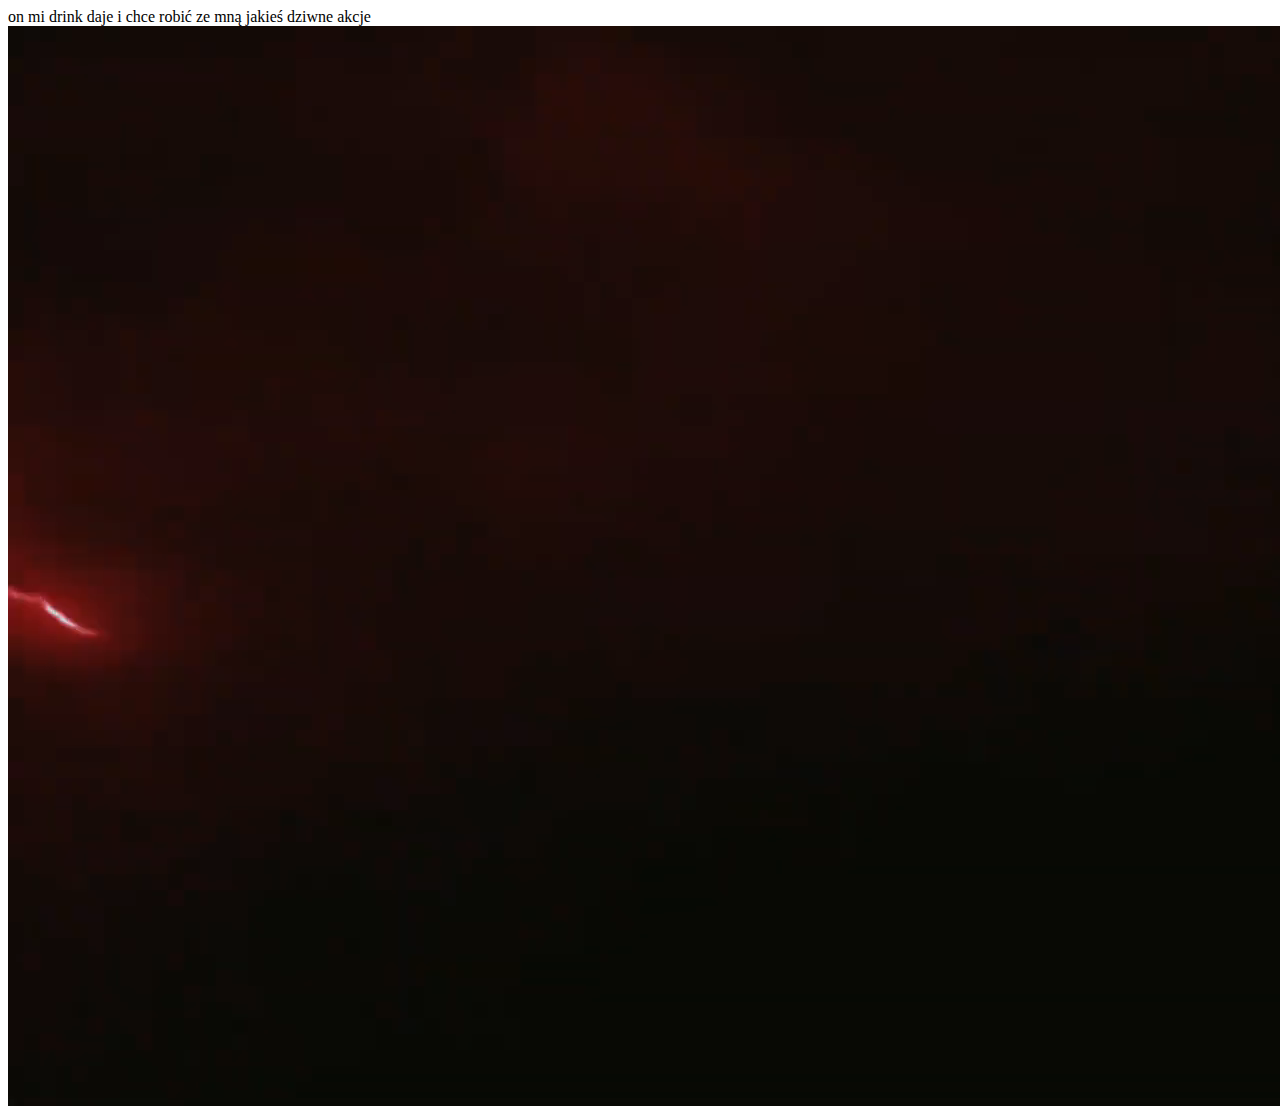
==== index.html @ dd0bfc88 "dziwne akcjce v3" ====
<!DOCTYPE html>
<html lang="pl">
<head>
	<meta charset="UTF-8">
	<meta http-equiv="X-UA-Compatible" content="IE=edge">
	<meta name="viewport" content="width=device-width, initial-scale=1.0">
	<title>Ile ty masz lat 17?</title>
</head>




<body>
	<div class="porki">on mi drink daje i chce robić ze mną jakieś dziwne akcje</div>

	
	<!-- The video -->
<video autoplay muted loop id="myVideo">
	<source src="img/backgraound.mp4" type="video/mp4">
  </video>
  
	
  </div>


</body>



</html>
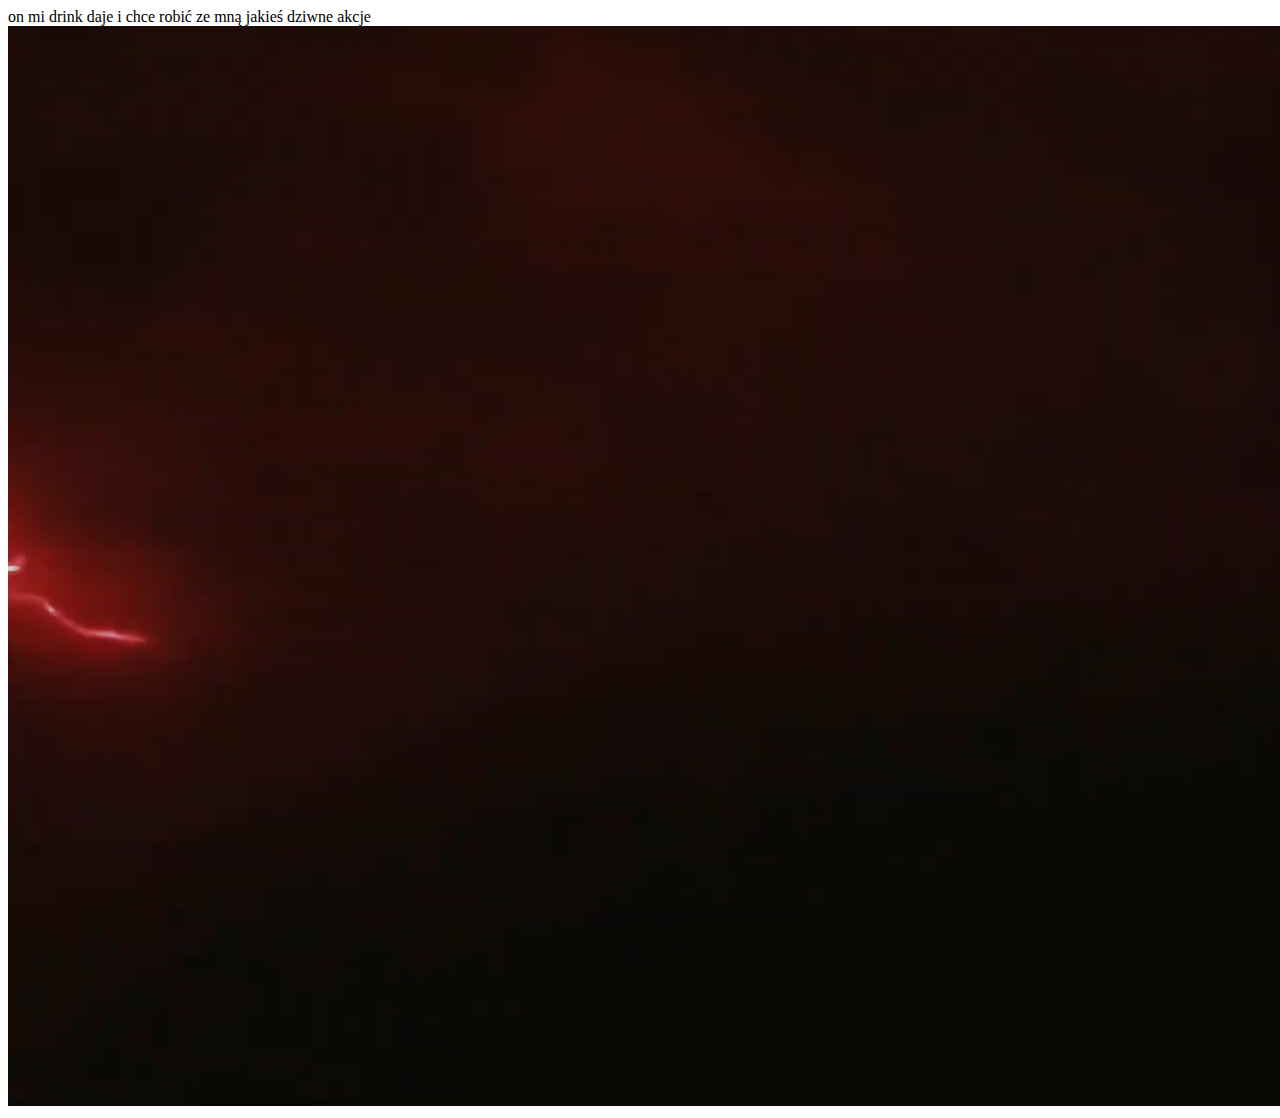
==== commit 1507551f: "dziwne akcjce v3" ====
--- a/index.html
+++ b/index.html
@@ -10,12 +10,8 @@
 
 
 
-
 <body>
 	<div class="porki">on mi drink daje i chce robić ze mną jakieś dziwne akcje</div>
-
-	
-	<!-- The video -->
 <video autoplay muted loop id="myVideo">
 	<source src="img/backgraound.mp4" type="video/mp4">
   </video>
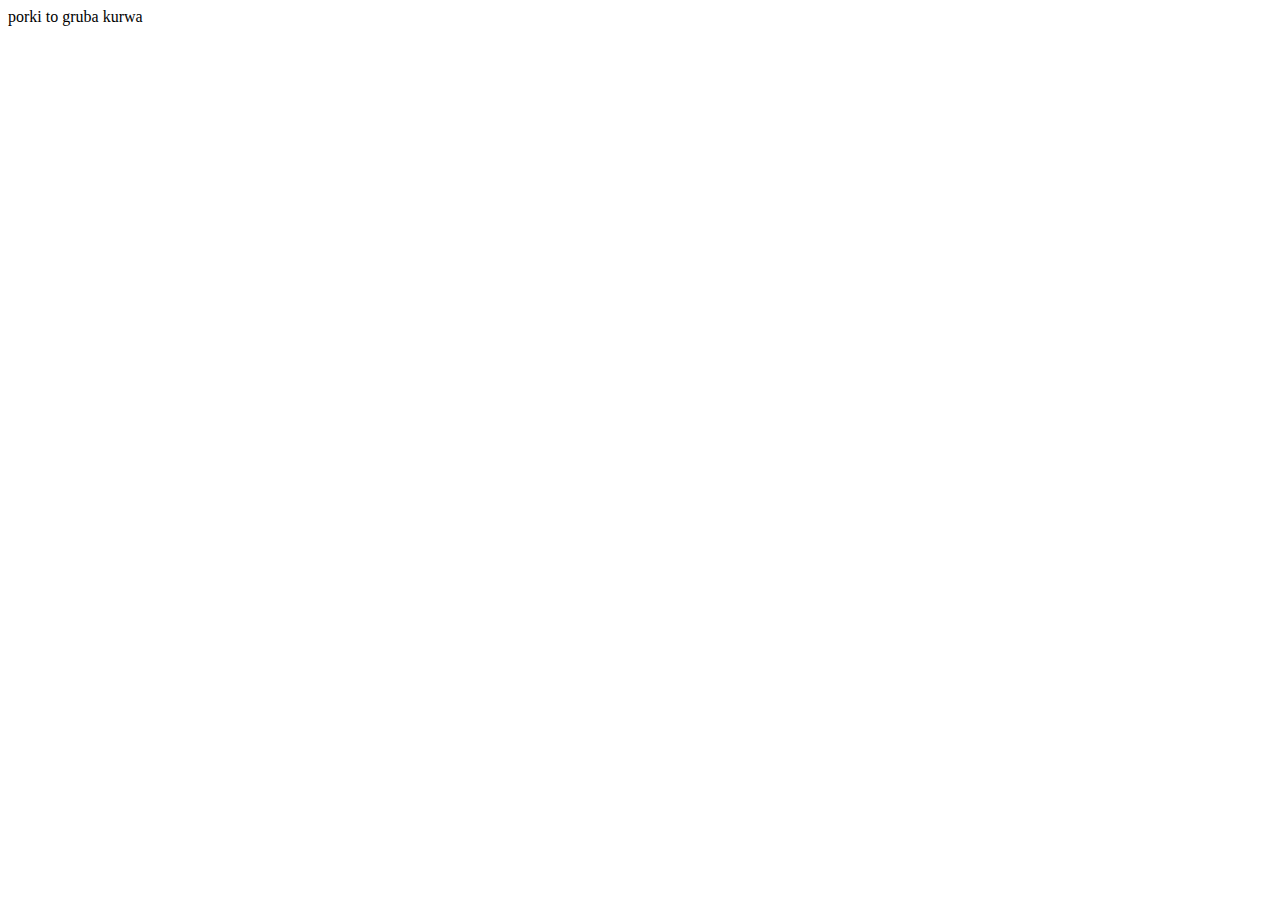
==== commit a1159078: "lol" ====
--- a/index.html
+++ b/index.html
@@ -8,10 +8,9 @@
 	<title>Ile ty masz lat 17?</title>
 </head>
 
-
-
+porki to gruba kurwa
 <body>
-	<div class="porki">on mi drink daje i chce robić ze mną jakieś dziwne akcje</div>
+	<div class="porki"></div>
 <video autoplay muted loop id="myVideo">
 	<source src="img/backgraound.mp4" type="video/mp4">
   </video>
@@ -24,4 +23,5 @@
 
 
 
+
 </html>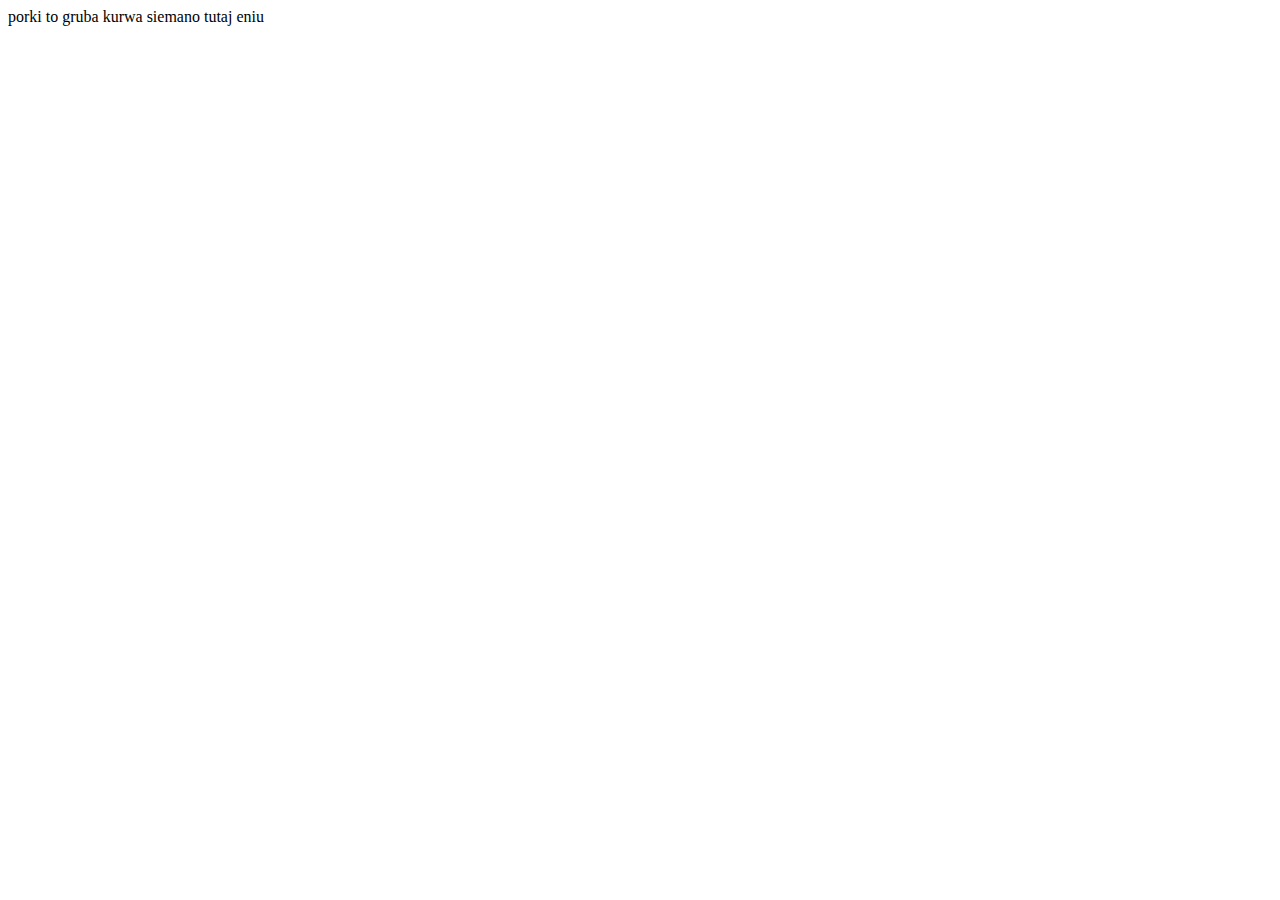
==== commit 21ba4fdb: "chuj" ====
--- a/index.html
+++ b/index.html
@@ -5,10 +5,12 @@
 	<meta charset="UTF-8">
 	<meta http-equiv="X-UA-Compatible" content="IE=edge">
 	<meta name="viewport" content="width=device-width, initial-scale=1.0">
-	<title>Ile ty masz lat 17?</title>
+	<title>Jaki rozmiar stanika nosi porki?</title>
 </head>
 
 porki to gruba kurwa
+
+siemano tutaj eniu 
 <body>
 	<div class="porki"></div>
 <video autoplay muted loop id="myVideo">
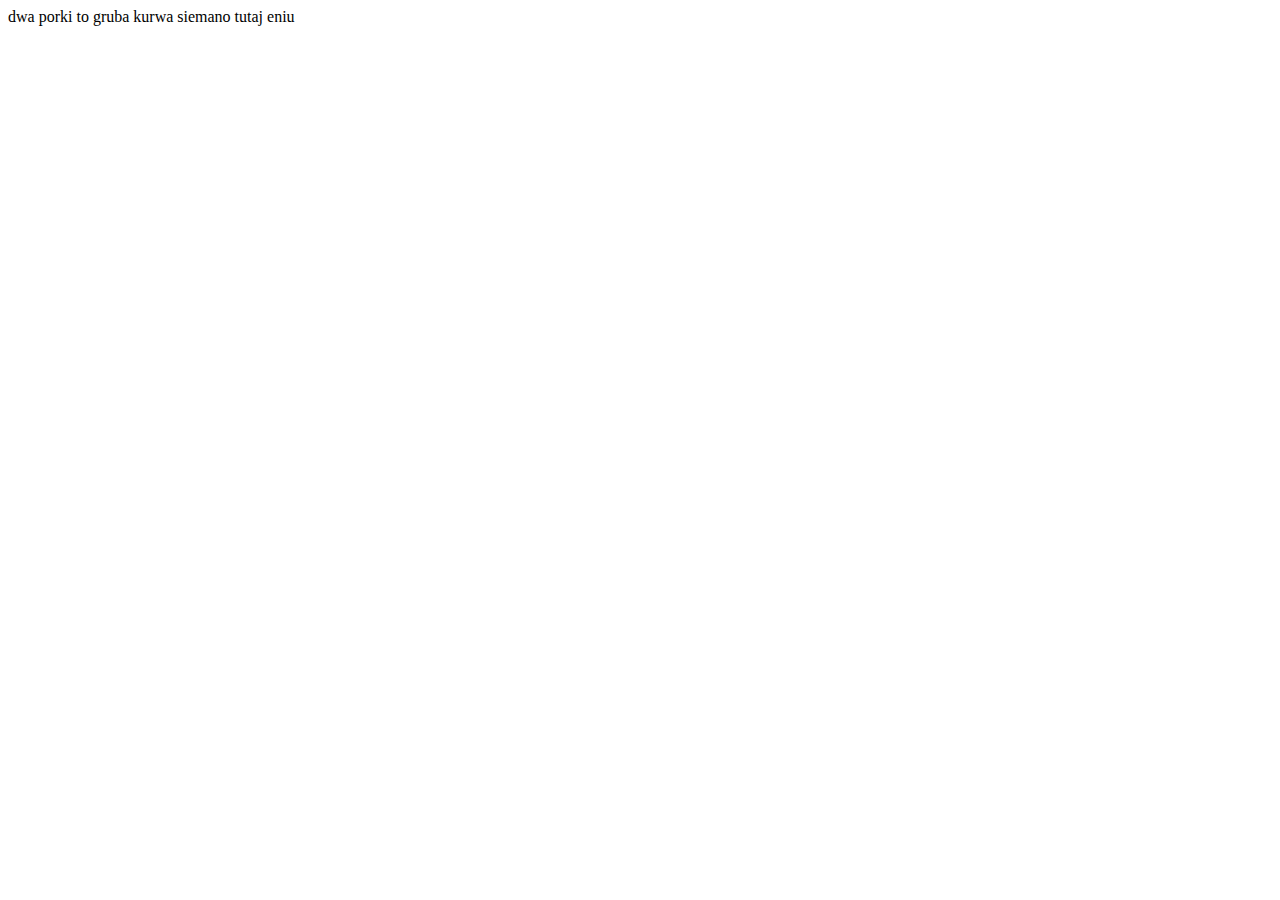
==== commit 097d456b: "Update index.html" ====
--- a/index.html
+++ b/index.html
@@ -7,7 +7,7 @@
 	<meta name="viewport" content="width=device-width, initial-scale=1.0">
 	<title>Jaki rozmiar stanika nosi porki?</title>
 </head>
-
+dwa
 porki to gruba kurwa
 
 siemano tutaj eniu 
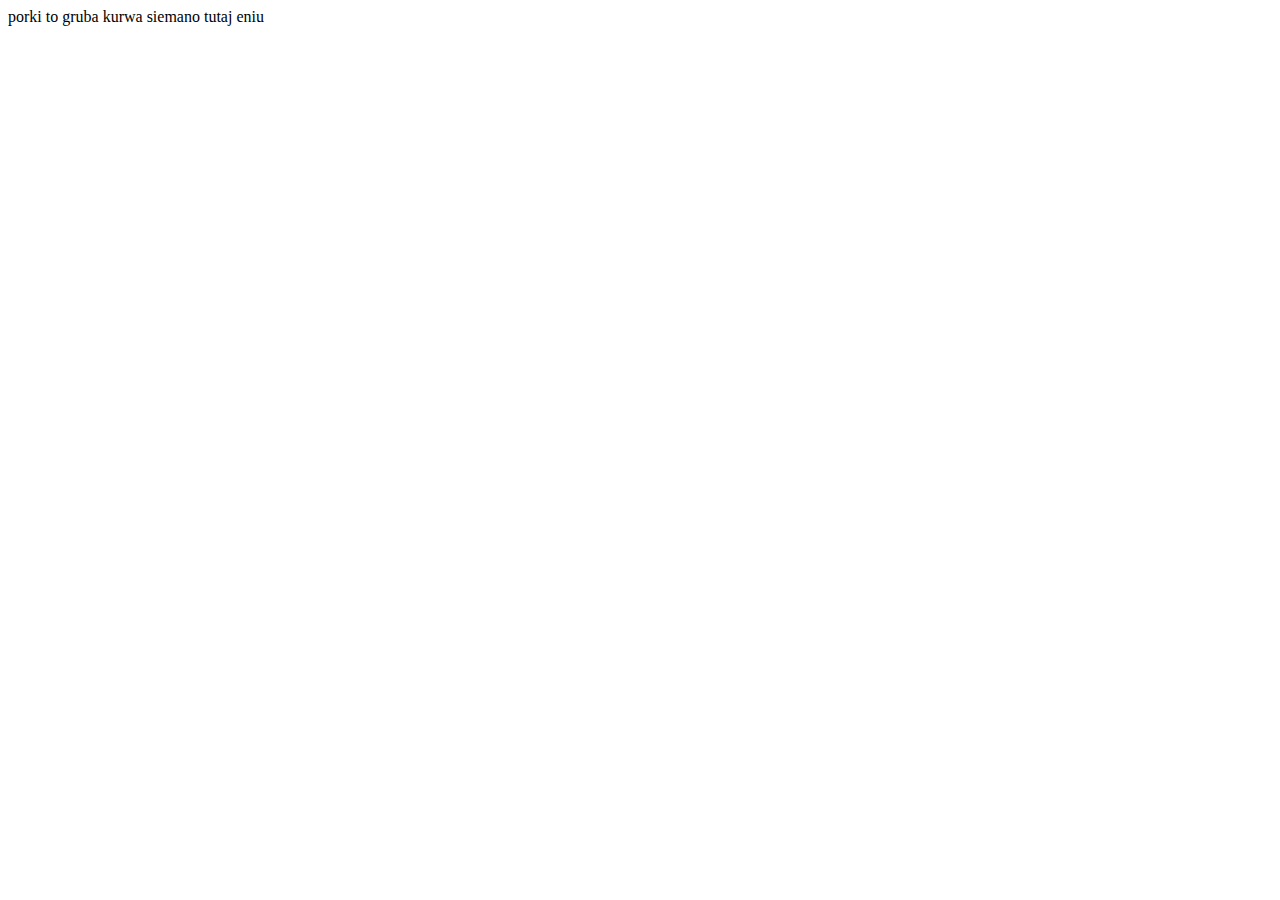
==== commit 430ff213: "tak test v2" ====
--- a/index.html
+++ b/index.html
@@ -7,7 +7,7 @@
 	<meta name="viewport" content="width=device-width, initial-scale=1.0">
 	<title>Jaki rozmiar stanika nosi porki?</title>
 </head>
-dwa
+
 porki to gruba kurwa
 
 siemano tutaj eniu 
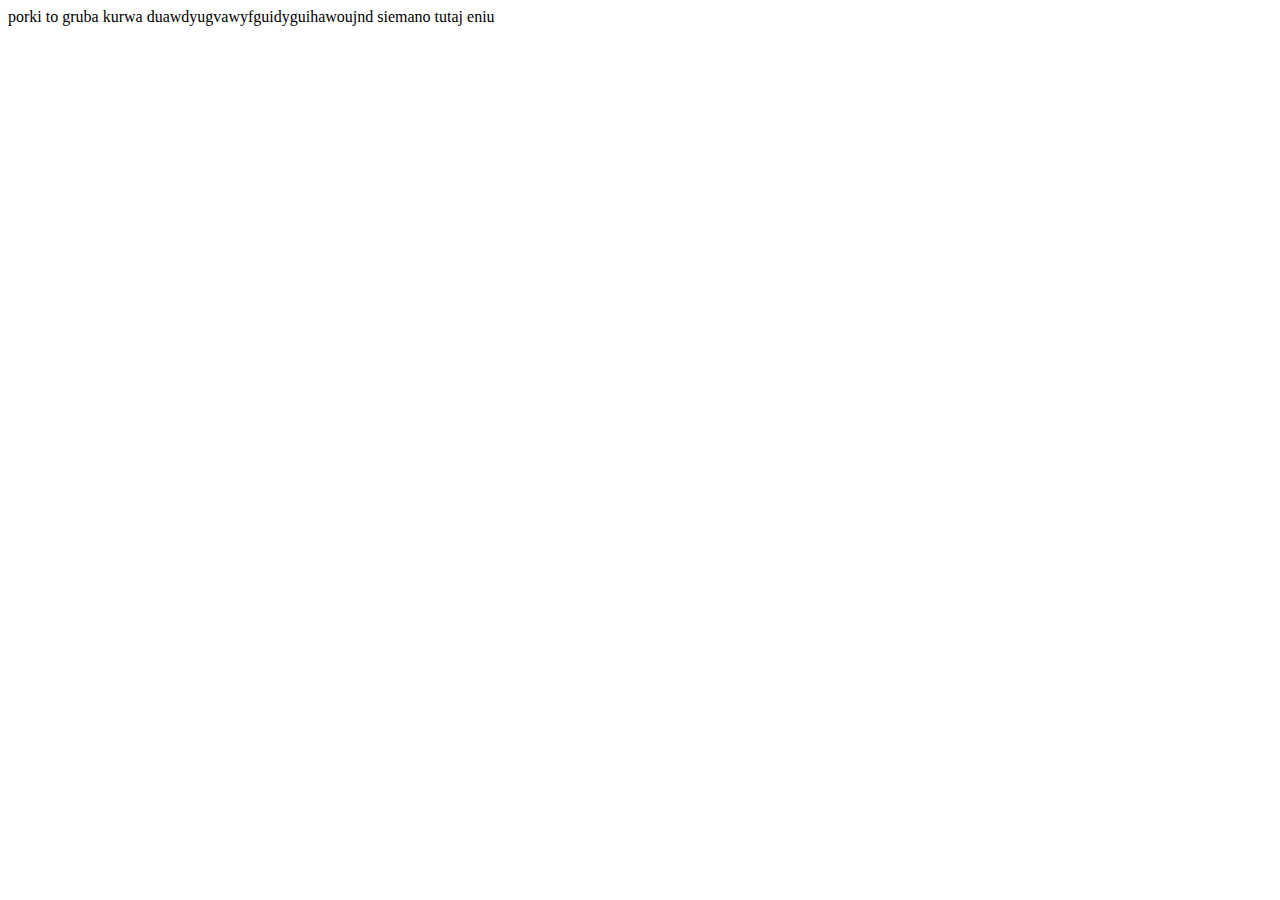
==== commit a39b3357: "07.11.22 19:25" ====
--- a/index.html
+++ b/index.html
@@ -9,7 +9,7 @@
 </head>
 
 porki to gruba kurwa
-
+duawdyugvawyfguidyguihawoujnd
 siemano tutaj eniu 
 <body>
 	<div class="porki"></div>
